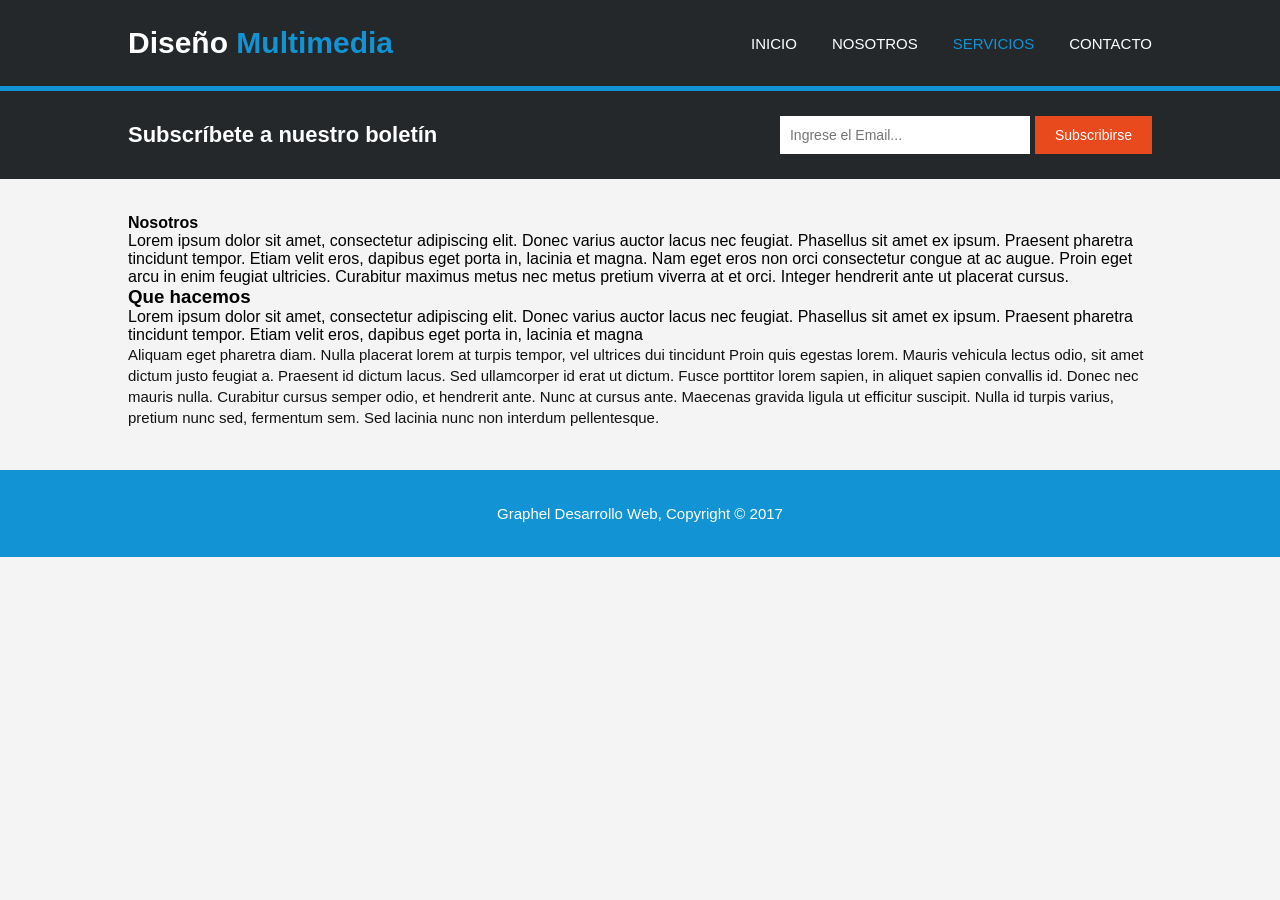
==== pages/servicios.html @ b4e55ace "MQ - primer commit" ====
<!DOCTYPE html>
<html lang="es">
<head>
    <meta charset="UTF-8">
    <meta name="viewport" content="width=device-width, initial-scale=1.0">
    <title>Proyecto Graphel</title>
    <link rel="stylesheet" href="../styles/styles.css">
</head>
<body>

    <header id="inicio">
        <div class="contenedor encabezado">
            <h1 class="logo">Diseño <span>Multimedia</span></h1>

             <nav>
                <a href="../index.html">INICIO</a>
                <a href="nosotros.html" >NOSOTROS</a>
                <a href="#servicios" class="activo">SERVICIOS</a>
                <a href="contacto.html">CONTACTO</a>
            </nav>
        </div>
    </header>

    <section class="boletin">
        <div class="contenedor contenido-boletin">
            <h3>Subscríbete a nuestro boletín</h3>

            <form action="#">
                <input type="email" placeholder="Ingrese el Email..." required>
                <button type="submit">Subscribirse</button>
            </form>
        </div>
    </section>

    <section class="servicios" id="servicios">
        <div class="contenedor nosotros">

            <article class="Nosotros">
               <h4>Nosotros</h4>
                <p>
                   Lorem ipsum dolor sit amet, consectetur adipiscing elit. Donec varius
                    auctor lacus nec feugiat. Phasellus sit amet ex ipsum. Praesent pharetra
                     tincidunt tempor. Etiam velit eros, dapibus eget porta in, lacinia et magna.
                     Nam eget eros non orci consectetur congue at ac augue. Proin eget arcu in enim
                      feugiat ultricies. Curabitur maximus metus nec metus pretium viverra at et orci.
                       Integer hendrerit ante ut placerat cursus.
        
                </p>
            </article>
            <article class="tarjetaSer">
                <h3> Que hacemos</h3>
                <p>
                    Lorem ipsum dolor sit amet, consectetur adipiscing elit. Donec varius auctor
                     lacus nec feugiat. Phasellus sit amet ex ipsum. Praesent pharetra tincidunt tempor.
                      Etiam velit eros, dapibus eget porta in, lacinia et magna
                </p>
            </article>

            <article class="tarjeta">
                
                
                <p>
                  Aliquam eget pharetra diam. Nulla placerat lorem at turpis tempor, vel ultrices dui tincidunt
                   Proin quis egestas lorem. Mauris vehicula lectus odio, sit amet dictum justo feugiat a. Praesent
                    id dictum lacus. Sed ullamcorper id erat ut dictum. Fusce porttitor lorem sapien, in aliquet sapien
                     convallis id. Donec nec mauris nulla. Curabitur cursus semper odio, et hendrerit ante. Nunc at cursus ante.
                      Maecenas gravida ligula ut efficitur suscipit. Nulla id turpis varius, pretium nunc sed, fermentum sem.
                       Sed lacinia nunc non interdum pellentesque.
                </p>
            </article>
            
        </div>
    </section>

    <footer id="contacto">
        <p>Graphel Desarrollo Web, Copyright &copy; 2017</p>
    </footer>

</body>
</html>
---- styles/styles.css ----
* {
    margin: 0;
    padding: 0;
    box-sizing: border-box;
}

body {
    font-family: Arial, Helvetica, sans-serif;
    background-color: #f4f4f4;
    color: #000000;
}

.contenedor {
    width: 80%;
    max-width: 1100px;
    margin: 0 auto;
}

/* ENCABEZADO */
header {
    background-color: #24282b;
    color: #ffffff;
    border-bottom: 5px solid #1293d4;
    padding: 26px 0;
}

.encabezado {
    display: flex;
    justify-content: space-between;
    align-items: center;
}

.logo {
    font-size: 30px;
    font-weight: bold;
}

.logo span {
    color: #1293d4;
}

nav {
    display: flex;
    gap: 35px;
}

nav a {
    color: #ffffff;
    text-decoration: none;
    font-size: 15px;
    transition: color 0.2s ease;
}

nav a:hover,
nav a.activo {
    color: #1293d4;
}

/* BANNER PRINCIPAL */
.principal {
    min-height: 400px;
    background-color: #55595c;
    background-image:
        url("../assets/images/cabecera.jpg"),
        url("../images/cabecera.jpg"),
        url("assets/images/cabecera.jpg");
   background-size: 195%;           
    background-position: center 40%; 
    background-repeat: no-repeat;
    display: flex;
    justify-content: center;
    align-items: center;
    text-align: center;
    color: #ffffff;
}

.contenido-principal {
    padding: 20px 0;
}

.principal h2 {
    font-size: 52px;
    font-weight: bold;
    margin-bottom: 16px;
}

.principal p {
    font-size: 20px;
    line-height: 1.4;
    max-width: 880px;
    margin: 0 auto;
}

/* BOLETÍN */
.boletin {
    background-color: #24282b;
    color: #ffffff;
    padding: 25px 0;
}

.contenido-boletin {
    display: flex;
    justify-content: space-between;
    align-items: center;
    gap: 20px;
}

.boletin h3 {
    font-size: 22px;
    font-weight: bold;
}

.boletin form {
    display: flex;
    gap: 5px;
}

.boletin input {
    width: 250px;
    height: 38px;
    padding: 0 10px;
    border: none;
    font-size: 14px;
    outline: none;
}

.boletin button {
    height: 38px;
    background-color: #e8491d;
    color: #ffffff;
    border: none;
    padding: 0 20px;
    font-size: 14px;
    cursor: pointer;
    transition: background-color 0.2s ease;
}

.boletin button:hover {
    background-color: #cf3d14;
}

/* TARJETAS DE SERVICIOS */
.servicios {
    padding: 35px 0 42px;
    background-color: #f4f4f4;
}

.tarjetas {
    display: grid;
    grid-template-columns: repeat(3, 1fr);
    gap: 35px;
    text-align: center;
}

.tarjeta img {
    width: 90px;
    height: 90px;
    object-fit: contain;
    margin-bottom: 16px;
}

.tarjeta h3 {
    font-size: 18px;
    font-weight: bold;
    margin-bottom: 16px;
}

.tarjeta p {
    font-size: 15px;
    line-height: 1.4;
    color: #111111;
}

/* PIE DE PÁGINA */
footer {
    background-color: #1293d4;
    color: #ffffff;
    text-align: center;
    padding: 35px 15px;
    font-size: 15px;
}
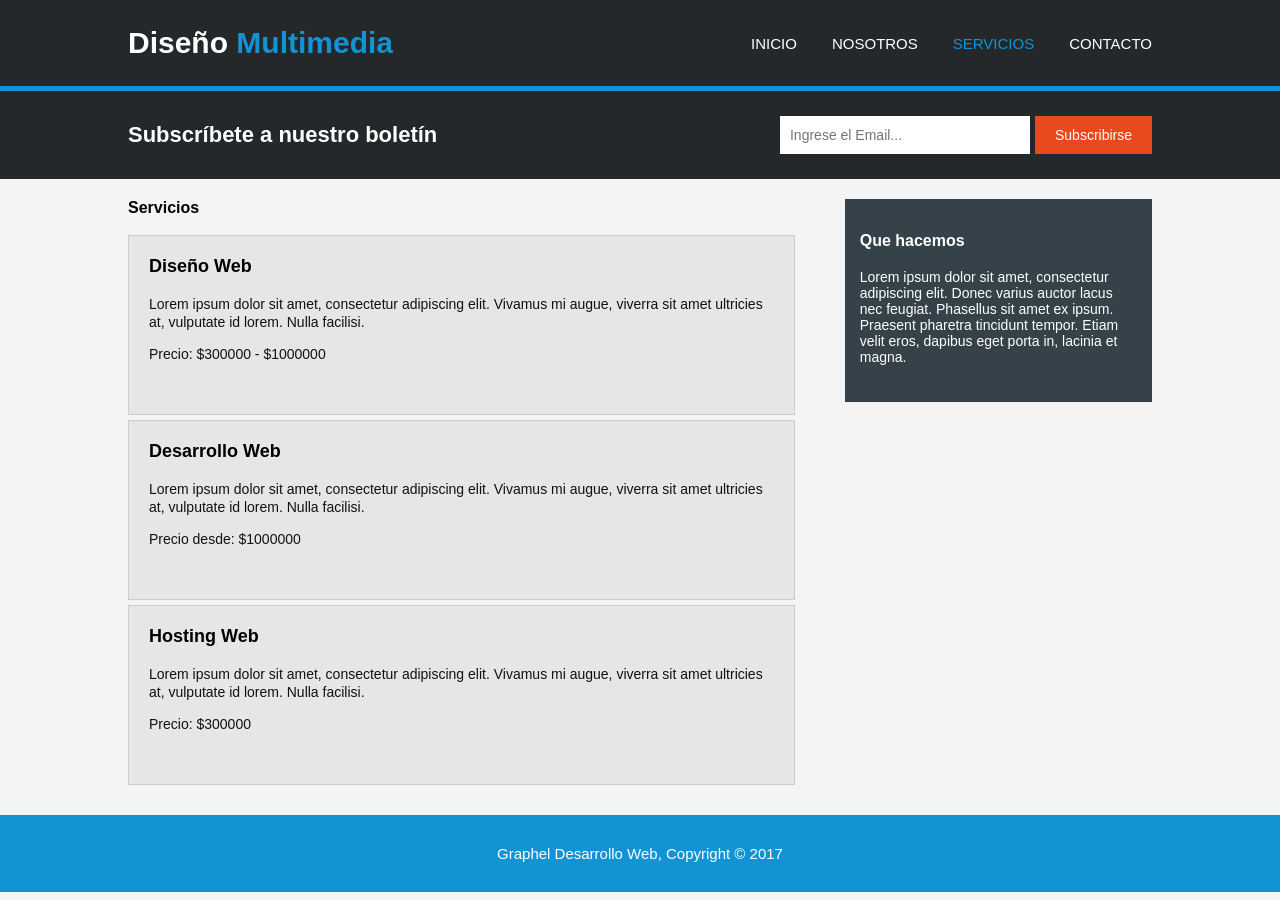
==== commit 82372e71: "MQ - cambios realizados en nosotros y servicios tanto en el html como el css" ====
--- a/pages/servicios.html
+++ b/pages/servicios.html
@@ -1,80 +1,112 @@
+
 <!DOCTYPE html>
 <html lang="es">
 <head>
     <meta charset="UTF-8">
     <meta name="viewport" content="width=device-width, initial-scale=1.0">
-    <title>Proyecto Graphel</title>
+    <title>Servicios - Proyecto Graphel</title>
     <link rel="stylesheet" href="../styles/styles.css">
 </head>
 <body>
 
+    <!-- ENCABEZADO -->
     <header id="inicio">
         <div class="contenedor encabezado">
             <h1 class="logo">Diseño <span>Multimedia</span></h1>
 
-             <nav>
+            <nav>
                 <a href="../index.html">INICIO</a>
-                <a href="nosotros.html" >NOSOTROS</a>
-                <a href="#servicios" class="activo">SERVICIOS</a>
+                <a href="nosotros.html">NOSOTROS</a>
+                <a href="servicios.html" class="activo">SERVICIOS</a>
                 <a href="contacto.html">CONTACTO</a>
             </nav>
         </div>
     </header>
 
+    <!-- BOLETÍN -->
     <section class="boletin">
         <div class="contenedor contenido-boletin">
+
             <h3>Subscríbete a nuestro boletín</h3>
 
             <form action="#">
                 <input type="email" placeholder="Ingrese el Email..." required>
                 <button type="submit">Subscribirse</button>
             </form>
+
         </div>
     </section>
 
-    <section class="servicios" id="servicios">
-        <div class="contenedor nosotros">
+    <!-- CONTENIDO DE SERVICIOS -->
+    <section class="pagina-servicios">
 
-            <article class="Nosotros">
-               <h4>Nosotros</h4>
+        <div class="contenedor servicios-layout">
+
+            <!-- COLUMNA IZQUIERDA -->
+            <main class="servicios-contenido">
+
+                <h3>Servicios</h3>
+
+                <article class="servicio-item">
+                    <h3>Diseño Web</h3>
+
+                    <p>
+                        Lorem ipsum dolor sit amet, consectetur adipiscing elit.
+                        Vivamus mi augue, viverra sit amet ultricies at,
+                        vulputate id lorem. Nulla facilisi.
+                    </p>
+
+                    <p>Precio: $300000 - $1000000</p>
+                </article>
+
+                <article class="servicio-item">
+                    <h3>Desarrollo Web</h3>
+
+                    <p>
+                        Lorem ipsum dolor sit amet, consectetur adipiscing elit.
+                        Vivamus mi augue, viverra sit amet ultricies at,
+                        vulputate id lorem. Nulla facilisi.
+                    </p>
+
+                    <p>Precio desde: $1000000</p>
+                </article>
+
+                <article class="servicio-item">
+                    <h3>Hosting Web</h3>
+
+                    <p>
+                        Lorem ipsum dolor sit amet, consectetur adipiscing elit.
+                        Vivamus mi augue, viverra sit amet ultricies at,
+                        vulputate id lorem. Nulla facilisi.
+                    </p>
+
+                    <p>Precio: $300000</p>
+                </article>
+
+            </main>
+
+            <!-- COLUMNA DERECHA -->
+            <aside class="servicios-lateral">
+
+                <h3>Que hacemos</h3>
+
                 <p>
-                   Lorem ipsum dolor sit amet, consectetur adipiscing elit. Donec varius
-                    auctor lacus nec feugiat. Phasellus sit amet ex ipsum. Praesent pharetra
-                     tincidunt tempor. Etiam velit eros, dapibus eget porta in, lacinia et magna.
-                     Nam eget eros non orci consectetur congue at ac augue. Proin eget arcu in enim
-                      feugiat ultricies. Curabitur maximus metus nec metus pretium viverra at et orci.
-                       Integer hendrerit ante ut placerat cursus.
-        
+                    Lorem ipsum dolor sit amet, consectetur adipiscing elit.
+                    Donec varius auctor lacus nec feugiat. Phasellus sit
+                    amet ex ipsum. Praesent pharetra tincidunt tempor.
+                    Etiam velit eros, dapibus eget porta in, lacinia et magna.
                 </p>
-            </article>
-            <article class="tarjetaSer">
-                <h3> Que hacemos</h3>
-                <p>
-                    Lorem ipsum dolor sit amet, consectetur adipiscing elit. Donec varius auctor
-                     lacus nec feugiat. Phasellus sit amet ex ipsum. Praesent pharetra tincidunt tempor.
-                      Etiam velit eros, dapibus eget porta in, lacinia et magna
-                </p>
-            </article>
 
-            <article class="tarjeta">
-                
-                
-                <p>
-                  Aliquam eget pharetra diam. Nulla placerat lorem at turpis tempor, vel ultrices dui tincidunt
-                   Proin quis egestas lorem. Mauris vehicula lectus odio, sit amet dictum justo feugiat a. Praesent
-                    id dictum lacus. Sed ullamcorper id erat ut dictum. Fusce porttitor lorem sapien, in aliquet sapien
-                     convallis id. Donec nec mauris nulla. Curabitur cursus semper odio, et hendrerit ante. Nunc at cursus ante.
-                      Maecenas gravida ligula ut efficitur suscipit. Nulla id turpis varius, pretium nunc sed, fermentum sem.
-                       Sed lacinia nunc non interdum pellentesque.
-                </p>
-            </article>
-            
+            </aside>
+
         </div>
+
     </section>
 
+    <!-- PIE DE PÁGINA -->
     <footer id="contacto">
         <p>Graphel Desarrollo Web, Copyright &copy; 2017</p>
     </footer>
 
 </body>
-</html>+</html>
--- a/styles/styles.css
+++ b/styles/styles.css
@@ -8,12 +8,15 @@
     font-family: Arial, Helvetica, sans-serif;
     background-color: #f4f4f4;
     color: #000000;
+    min-height: 100vh;
+    display: flex;
+    flex-direction: column;
 }
 
 .contenedor {
     width: 80%;
-    max-width: 1100px;
-    margin: 0 auto;
+    margin: auto;
+    overflow: hidden;
 }
 
 /* ENCABEZADO */
@@ -64,8 +67,8 @@
         url("../assets/images/cabecera.jpg"),
         url("../images/cabecera.jpg"),
         url("assets/images/cabecera.jpg");
-   background-size: 195%;           
-    background-position: center 40%; 
+    background-size: cover;           
+    background-position: center center; 
     background-repeat: no-repeat;
     display: flex;
     justify-content: center;
@@ -87,7 +90,7 @@
 .principal p {
     font-size: 20px;
     line-height: 1.4;
-    max-width: 880px;
+    max-width: 920px;
     margin: 0 auto;
 }
 
@@ -176,6 +179,176 @@
     background-color: #1293d4;
     color: #ffffff;
     text-align: center;
-    padding: 35px 15px;
-    font-size: 15px;
-}
+    padding: 30px 20px;
+    font-size: 15px;
+}
+/*---------------------------------------------------------------*/
+
+   /*PAGINA NOSOTROS*/
+
+.pagina-nosotros {
+    padding: 20px 0 35px 0;
+    background-color: #f4f4f4;
+    font-family: Arial,Arial, Helvetica, sans-serif;
+}
+
+/* ORGANIZACION DE LAS DOS COLUMNAS */
+
+.nosotros-layout {
+    width: 80%;
+    max-width: 1100px;
+    margin: 0 auto;
+    display: grid;
+    grid-template-columns: 65fr 30fr;
+    gap: 5%;
+    align-items: start;
+}
+
+/* COLUMNA IZQUIERDA */
+
+.nosotros-contenido {
+    width: 100%;
+}
+
+.nosotros-texto h4 {
+    font-size: 19px;
+    font-weight: bold;
+    margin: 0;
+    padding-bottom: 18px;
+    color: #000000;
+}
+
+.nosotros-texto p {
+    font-size: 15px;
+    line-height: 1.45;
+    color: #111111;
+    margin: 0;
+}
+
+/* RECUADRO OSCURO */
+
+.nosotros-tarjeta {
+    background-color: #35424a;
+    color: #ffffff;
+    padding: 18px 16px;
+    margin-top: 18px;
+}
+
+.nosotros-tarjeta p {
+    font-size: 15px;
+    line-height: 1.45;
+    color: #ffffff;
+    margin: 0;
+}
+
+/* IMAGEN */
+
+.nosotros-imagen {
+    margin-top: 18px;
+    width: 100%;
+}
+
+.nosotros-imagen img {
+    width: 100%;
+    height: 230px;
+    object-fit: cover;
+    display: block;
+}
+
+/* COLUMNA DERECHA */
+
+.nosotros-lateral {
+    background-color: #35424a;
+    color: #ffffff;
+    padding: 32px 18px 40px 18px;
+    
+}
+
+.nosotros-lateral h3 {
+    font-size: 19px;
+    font-weight: bold;
+    margin-bottom: 0;
+    padding-bottom: 18px;
+}
+
+.nosotros-lateral p {
+    font-size: 15px;
+    line-height: 1.45;
+    color: #ffffff;
+    margin: 0;
+}
+
+/*---------------------------------------------------------------*/
+
+/* PAGINA SERVICIOS */
+
+.pagina-servicios {
+    padding: 20px 0 25px;
+    background-color: #f4f4f4;
+}
+
+/* ORGANIZACION DE LAS COLUMNAS */
+
+.servicios-layout {
+    display: grid;
+    grid-template-columns: 2.17fr 1fr;
+    gap: 50px;
+    align-items: start;
+}
+
+/* COLUMNA IZQUIERDA */
+
+.servicios-contenido {
+    width: 100%;
+}
+
+.servicios-contenido > h3 {
+    font-size: 16px;
+    margin-bottom: 18px;
+    color: #000000;
+}
+
+/* TARJETAS DE SERVICIOS */
+
+.servicio-item {
+    background-color: #e6e6e6;
+    border: 1px solid #cccccc;
+    padding: 20px;
+    margin-bottom: 5px;
+    min-height: 180px;
+}
+
+.servicio-item h3 {
+    font-size: 18px;
+    margin-bottom: 18px;
+    color: #000000;
+}
+
+.servicio-item p {
+    font-size: 14px;
+    line-height: 1.3;
+    color: #111111;
+    margin-bottom: 14px;
+}
+
+/* COLUMNA DERECHA */
+
+.servicios-lateral {
+    background-color: #35424a;
+    color: #ffffff;
+    padding: 33px 15px;
+    min-height: 203px;
+}
+
+.servicios-lateral h3 {
+    font-size: 16px;
+    margin-bottom: 19px;
+    color: #ffffff;
+}
+
+.servicios-lateral p {
+    font-size: 14px;
+    line-height: 1.15;
+    color: #ffffff;
+}
+
